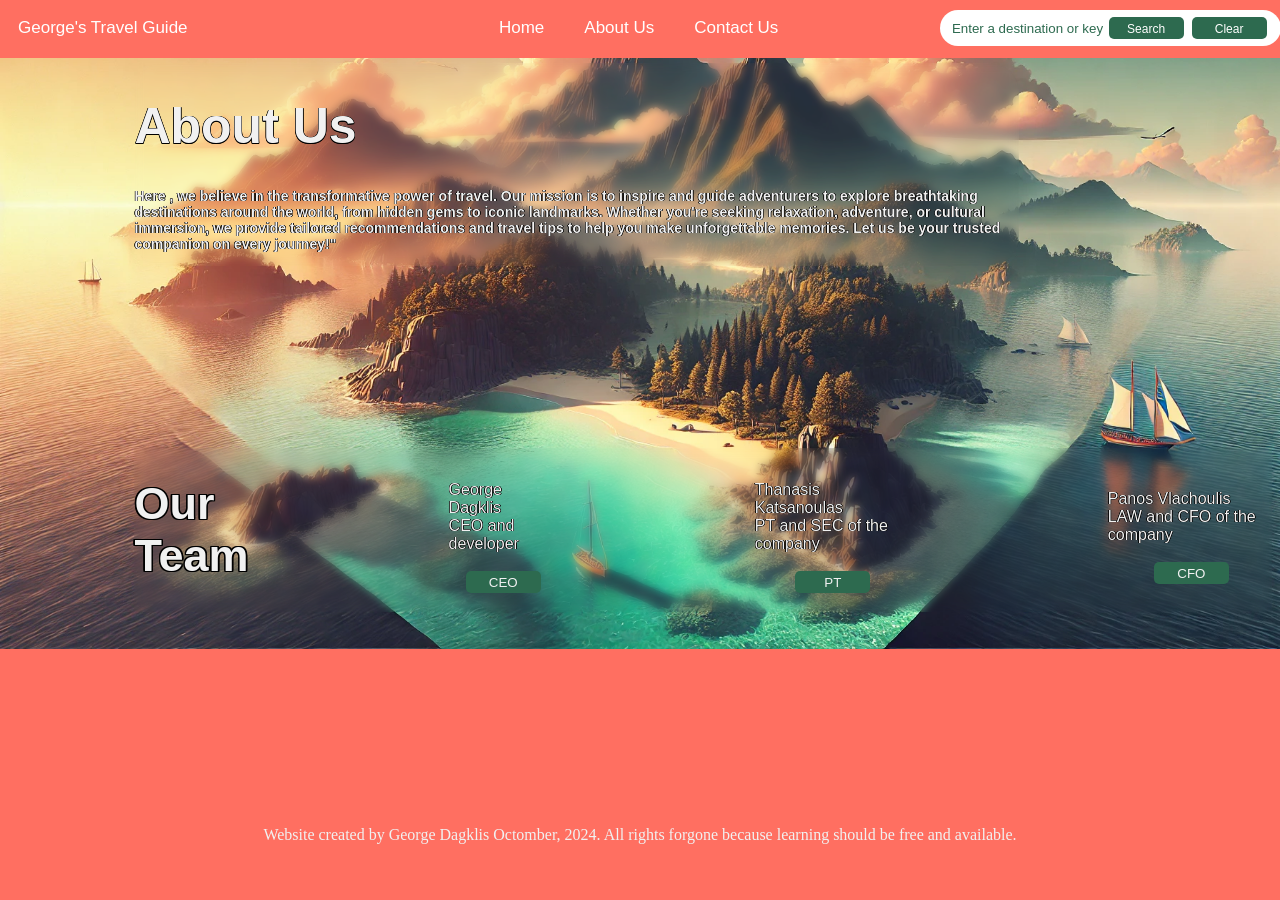
==== about_us.html @ d41de54d "more css" ====
<!DOCTYPE html>
<html></html>
<head>
    <title>About Us</title>
    <link rel="stylesheet" href="style.css">
</head>
<body>
    <div class='navbar'>
        <div class="brand">
            <p>George's Travel Guide</p>
        </div>
        <div class="links">
            <a href='travel_recommendation.html'>Home</a>
            <a href='about_us.html'>About Us</a>
            <a href='contact_us.html'>Contact Us</a>
        </div>
        <div class="searchbar">
            <input type='text' id='searchInput' placeholder="Enter a destination or keyword">
            <div class="buttons">
                <button id='btnSearch'><span style="font-size:12px;">Search</button>
                <button id='btnReset'><span style="font-size:12px;">Clear</button>
            </div>
        </div>
    </div>
    <br></br>
    <div class="about_us">
        <h1 style="font-size:50px;">About Us</h1>
        <h3 style="font-size:14px">Here , we believe in the transformative power of travel. Our mission is to inspire and guide adventurers to explore breathtaking destinations around the world, from hidden gems to iconic landmarks. Whether you're seeking relaxation, adventure, or cultural immersion, we provide tailored recommendations and travel tips to help you make unforgettable memories. Let us be your trusted companion on every journey!"</h3>
    </div>
    <div class="our_team">
            <h1 style="font-size:45px;">Our<br> Team</h1>
            <div class='person'>
                <p>George Dagklis<br>CEO and developer </p>
                <button>CEO</button>
            </div>
            <div class='person'>
                <p>Thanasis Katsanoulas <br>PT and SEC of the company </p>
                <button>PT</button>
            </div>
            <div class='person'>
                <p>Panos Vlachoulis<br> LAW and CFO of the company</p>
                <button>CFO</button>
            </div>
        </div>
    <div class="footer">
        <p>Website created by George Dagklis Octomber, 2024. All rights forgone because learning should be free and available.</p>
    </div>
    <script src="travel_recommendation.js"></script>
</body>
---- style.css ----
body
{
    background-image: url('main-hub.jpg');
    height: 550px;
    background-color:#ff6f61;
    background-position: center;
    background-repeat: no-repeat;
    background-size: cover;
    position: relative;
}

h1{
    z-index:1;
}

/* Add a black background color to the top navigation */
.navbar {
    height: 60px;
    width: 100.2%;
    background-color:#ff6f61 ;
    overflow: hidden;
    display: flex;
    position:fixed;
    z-index: 1;
    margin-top: -10px;
    margin-left: -10px;
    margin-right: -20px;
}

.brand
{
    flex:1;
    display:flex;
    color: white;
    margin-left : 20px ;
}

.brand p
{
    flex: 1;
    display:flex;
    align-items: center;
    font-size: 17px;
    font-family:Arial, Helvetica, sans-serif;
}

.links
{
    flex:1;
    display: flex;
    align-items:center;
    font-family:Arial, Helvetica, sans-serif;
}

#searchInput 
{
    border:none;
    text-align: left;
    width: 70%;
}

::placeholder
{
    color: #2d6a4f;
}

.searchbar
{
    border-radius: 20px;
    padding:10px;
    background: white;
    display: flex;
    align-items:center;
    justify-content: flex-start;
    margin-top:12px;
    margin-bottom: 12px;
    width: 25%;
    
}

.buttons
{
    flex:1;
    display: flex;
    justify-content: right;
}

.navbar button {
  height: 22px;
  width: 75px;
  background-color: #2d6a4f;
  border: none;
  border-radius: 5px;
  color: white;
  text-align: center;
  text-decoration: none;
  display: inline-block;
  margin-top: 2px;
  margin-bottom: 2px;
  margin-right: 4px;
  margin-left: 4px;
}

/* Style the links inside the navigation bar */
.navbar a {
  float:none;
  color: white;
  text-align: center;
  text-decoration: none;
  font-size: 17px;
  margin: 20px;
}

/* Change the color of links on hover */
.navbar a:hover {
  background-color: #ff6f61;
  color: #2d6a4f ;
  font-weight: bold;
}

.homePageContent {
  text-align: center;
  position: absolute;
  top: 40%;
  left: 10%;
  color: #f1f1f1;
  font-family:'Segoe UI', Tahoma, Geneva, Verdana, sans-serif;
  width:50%;
  backdrop-filter: blur(4px) opacity(80%);
  border-radius:30px;

}

.homePageContent h1 
{
  text-align: left;
  white-space: normal;
  text-shadow:
      0.01em 0 black,
      0 0.01em black,
      -0.01em 0 black,
      0 -0.01em black,
      -0.01em -0.01em black,
      -0.01em 0.01em black,
      0.01em -0.01em black,
      0.01em 0.01em black;
}

.homePageContent h3
{
  text-align: left;
  white-space: normal;
  text-shadow:
      0.03em 0 black,
      0 0.03em black,
      -0.03em 0 black,
      0 -0.03em black,
      -0.03em -0.03em black,
      -0.03em 0.03em black,
      0.03em -0.03em black,
      0.03em 0.03em black;
}

.footer {
  position: fixed;
  height: 80px;
  left: 0;
  bottom: 10px;
  width: 100%;
  color: #f1f1f1;
  text-align:center;
  background-color: #ff6f61;
  vertical-align: top;
}

.about_us {
  text-align: center;
  position: absolute;
  top: 10%;
  left: 10%;
  color: #f1f1f1;
  font-family:'Segoe UI', Tahoma, Geneva, Verdana, sans-serif;
  width:70%;
  backdrop-filter: blur(4px) opacity(80%);
  border-radius:30px;

}

.about_us h1 
{
  text-align: left;
  white-space: normal;
  text-shadow:
      0.01em 0 black,
      0 0.01em black,
      -0.01em 0 black,
      0 -0.01em black,
      -0.01em -0.01em black,
      -0.01em 0.01em black,
      0.01em -0.01em black,
      0.01em 0.01em black;
}

.about_us h3
{
  text-align: left;
  white-space: normal;
  text-shadow:
      0.03em 0 black,
      0 0.03em black,
      -0.03em 0 black,
      0 -0.03em black,
      -0.03em -0.03em black,
      -0.03em 0.03em black,
      0.03em -0.03em black,
      0.03em 0.03em black;
}

.our_team {
  display:flex;
  text-align: left;
  position: absolute;
  top: 80%;
  left: 10%;
  color: #f1f1f1;
  font-family:'Segoe UI', Tahoma, Geneva, Verdana, sans-serif;
  width:90%;
  justify-content: flex-end;
  align-items: center;
  backdrop-filter: blur(4px) opacity(80%);
}

.our_team h1{
  border-radius:30px;
  text-shadow:
      0.03em 0 black,
      0 0.03em black,
      -0.03em 0 black,
      0 -0.03em black,
      -0.03em -0.03em black,
      -0.03em 0.03em black,
      0.03em -0.03em black,
      0.03em 0.03em black;

}

.our_team .person{
  display:flex;
  flex-direction: column;
  align-items: center;
  justify-content:flex-end;
  pointer-events: none;
  margin-left:200px;
  height:100%;
  border-radius:30px;
  text-shadow:
      0.03em 0 black,
      0 0.03em black,
      -0.03em 0 black,
      0 -0.03em black,
      -0.03em -0.03em black,
      -0.03em 0.03em black,
      0.03em -0.03em black,
      0.03em 0.03em black;
}

.person button
{
  height: 22px;
  width: 75px;
  background-color: #2d6a4f;
  border: none;
  border-radius: 5px;
  color: #f1f1f1;
  text-align: center;
  text-decoration: none;
  display: inline-block;
  margin-top: 2px;
  margin-bottom: 2px;
  margin-right: 4px;
  margin-left: 7px;
}
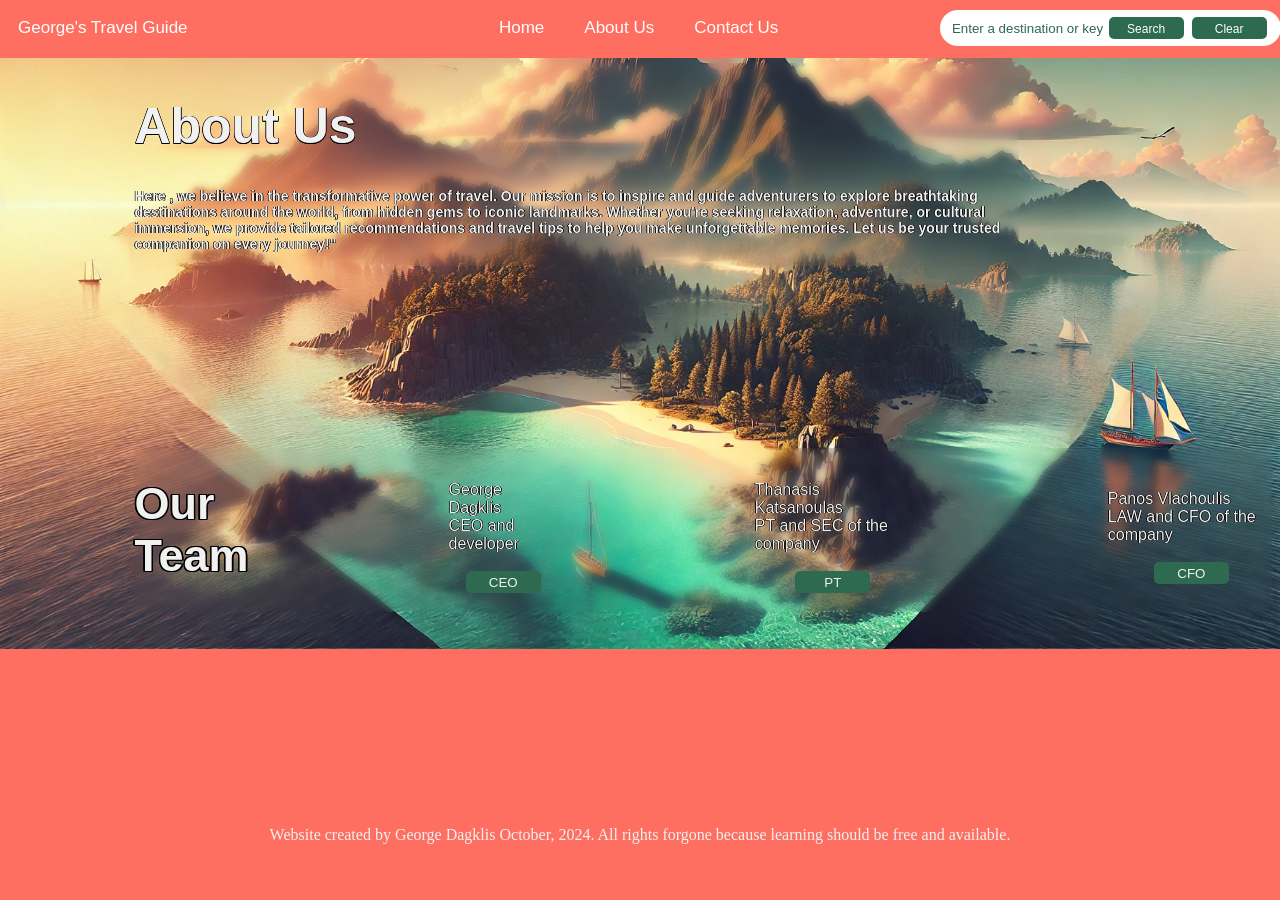
==== commit 3bfb2b0e: ""message"" ====
--- a/about_us.html
+++ b/about_us.html
@@ -43,7 +43,7 @@
             </div>
         </div>
     <div class="footer">
-        <p>Website created by George Dagklis Octomber, 2024. All rights forgone because learning should be free and available.</p>
+        <p>Website created by George Dagklis October, 2024. All rights forgone because learning should be free and available.</p>
     </div>
     <script src="travel_recommendation.js"></script>
 </body>
--- a/style.css
+++ b/style.css
@@ -279,4 +279,112 @@
   margin-bottom: 2px;
   margin-right: 4px;
   margin-left: 7px;
-}+}
+
+.contact_us {
+  text-align: center;
+  position: absolute;
+  top: 50%;
+  left: 10%;
+  color: #f1f1f1;
+  font-family:'Segoe UI', Tahoma, Geneva, Verdana, sans-serif;
+  width:30%;
+  backdrop-filter: blur(4px) opacity(80%);
+  border-radius:30px;
+}
+
+.contact_us h1 
+{
+    text-align: left;
+    white-space: normal;
+    text-shadow:
+        0.01em 0 black,
+        0 0.01em black,
+        -0.01em 0 black,
+        0 -0.01em black,
+        -0.01em -0.01em black,
+        -0.01em 0.01em black,
+        0.01em -0.01em black,
+        0.01em 0.01em black;
+}
+
+.contact_us h3
+{
+    text-align: left;
+    white-space: normal;
+    text-shadow:
+        0.03em 0 black,
+        0 0.03em black,
+        -0.03em 0 black,
+        0 -0.03em black,
+        -0.03em -0.03em black,
+        -0.03em 0.03em black,
+        0.03em -0.03em black,
+        0.03em 0.03em black;
+}
+
+.contact_form {
+  text-align: left;
+  position: absolute;
+  top: 50%;
+  right:10%;
+  color: #f1f1f1;
+  font-family:'Segoe UI', Tahoma, Geneva, Verdana, sans-serif;
+  width:30%;
+  backdrop-filter: blur(4px) opacity(80%);
+  border-radius:30px;
+  font-weight:bold;
+  text-shadow:
+      0.05em 0 black,
+      0 0.05em black,
+      -0.05em 0 black,
+      0 -0.05em black,
+      -0.05em -0.05em black,
+      -0.05em 0.05em black,
+      0.05em -0.05em black,
+      0.05em 0.05em black;
+}
+
+.contact_form input
+{
+    background:transparent;
+    width: 95%;
+    border:inset 2px;
+    margin-left:5px;
+    font-weight: none;
+    color: #f1f1f1;
+    text-shadow:
+        0.05em 0 black,
+        0 0.05em black,
+        -0.05em 0 black,
+        0 -0.05em black,
+        -0.05em -0.05em black,
+        -0.05em 0.05em black,
+        0.05em -0.05em black,
+        0.05em 0.05em black;
+}
+
+.contact_form ::placeholder{
+  color:#f1f1f1;
+}
+
+.contact_form textarea{
+  background:transparent;
+  width: 95%;
+  border:inset 2px;
+  margin-left:5px;
+  font-weight: none;
+  color: #f1f1f1;
+  text-shadow:
+      0.05em 0 black,
+      0 0.05em black,
+      -0.05em 0 black,
+      0 -0.05em black,
+      -0.05em -0.05em black,
+      -0.05em 0.05em black,
+      0.05em -0.05em black,
+      0.05em 0.05em black;
+}
+
+
+
